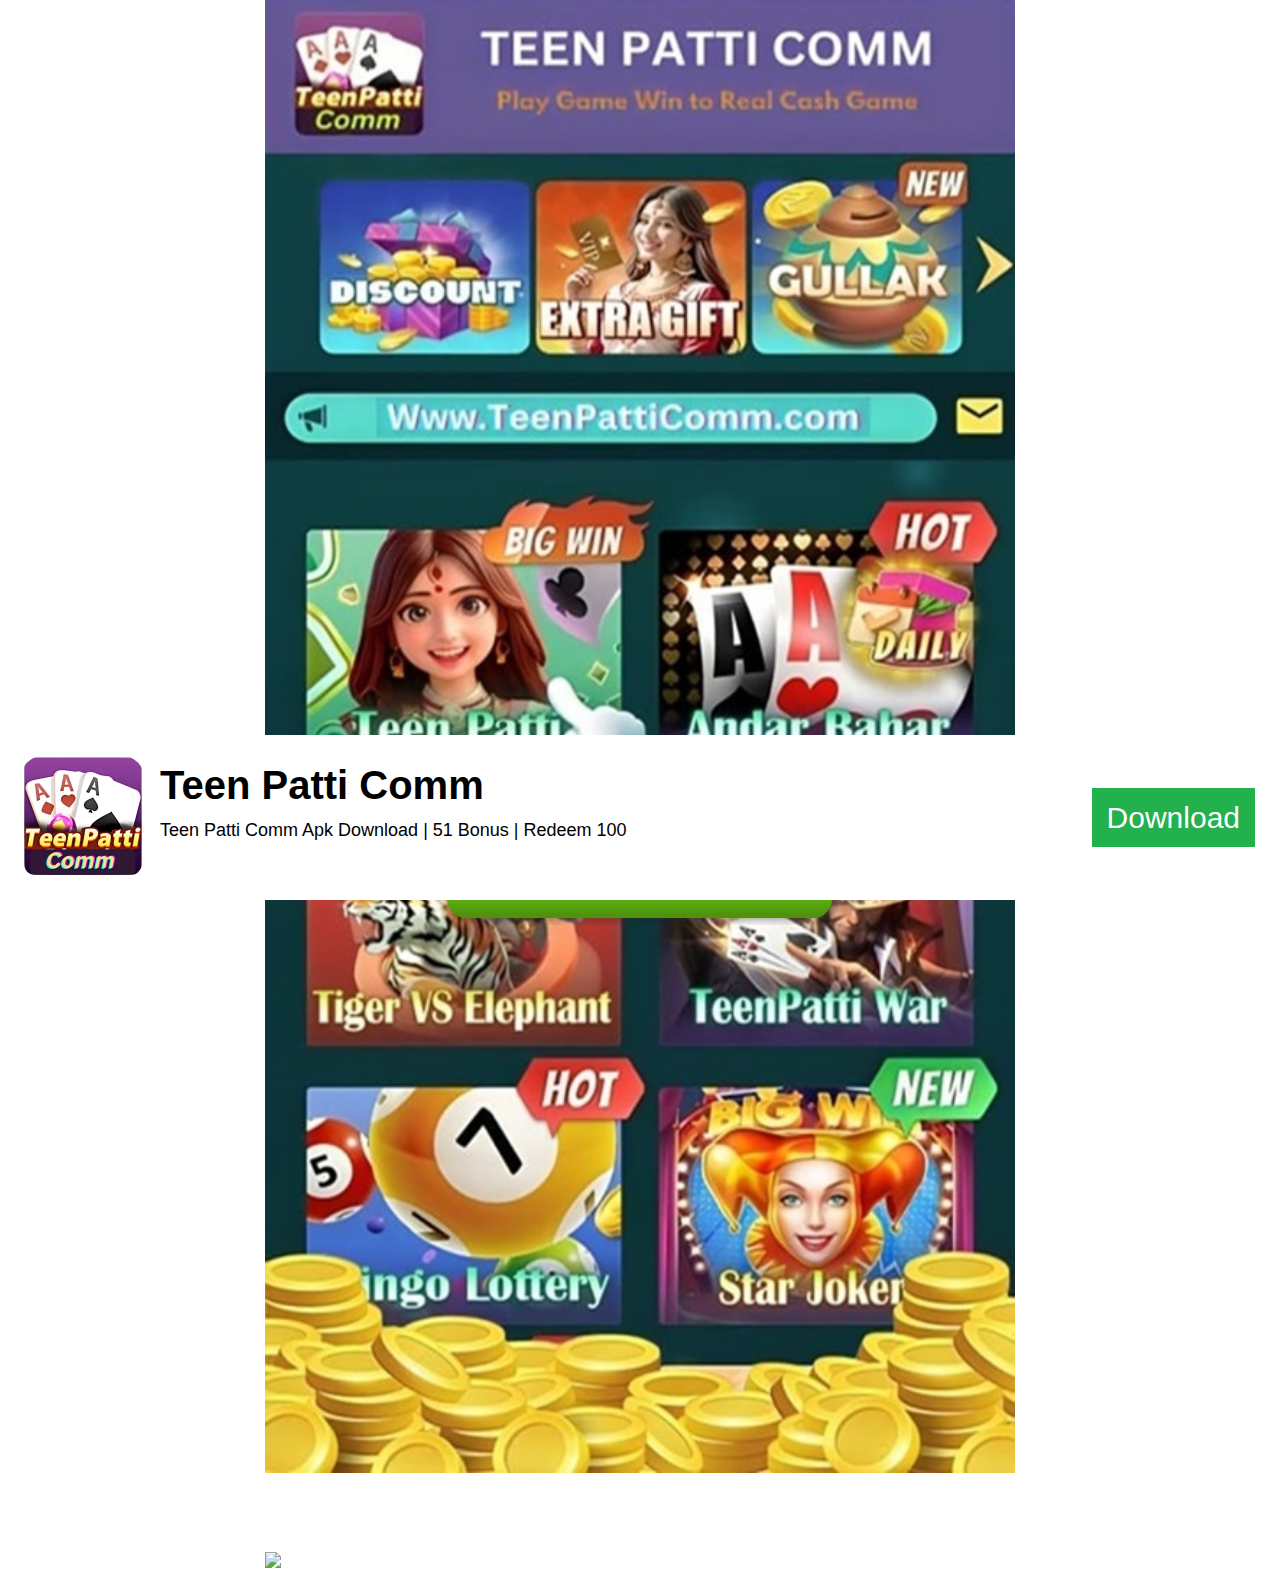
==== index.html @ 889d16a3 "Update and rename index (1).html to index.html" ====
<!DOCTYPE html>
<html lang="en">

<!-- Mirrored from bapparummy.org/ by HTTrack Website Copier/3.x [XR&CO'2014], Wed, 31 Jan 2024 09:02:33 GMT -->
<head>
    <meta charset="UTF-8">
    <meta http-equiv="X-UA-Compatible" content="IE=edge">
    <meta name="viewport" content="width=device-width, initial-scale=1.0">
    <title>Teen Patti Comm</title>
    <meta name="keyword" content="Teen Patti Comm, teen patti head, teen patti, teen patti Comm Apk Download, Comm teen patti Download, 3 patti Comm">
	<meta name="description" content="Earn money by playing games at home with Teen Patti Comm App. If you are bored alone somewhere, you can use the Comm Teen Patti app for entertainment.">
    <link rel="shortcut icon" href="imgs/teen-patti-comm-apk-logo.ico" type="image/x-icon">
    <meta name="og:name" content="Teen Patti Comm"/>
    <meta property="og:title" content="Teen Patti Comm" />
    <meta property="og:description" content="Earn money by playing games at home with Teen Patti Comm App. If you are bored alone somewhere, you can use the Comm TeenPatti app for entertainment." />
    <link href="index.html" />
    <meta content="TeenPatti Comm" name="title"/>
    <meta property="og:url" content="index.html" />
    <meta name="robots" content="index, follow"/>
    <meta name="author" content="Rambabu Near">
    <link rel="canonical" href="index.html" />
    <meta name="google-site-verification" content="Czz8U_ZZO7DeYgxDMQUYEue4W2VsnJIXVALY_SoUFPk" />
    <link rel="stylesheet" href="css/normalize.css">
    <link rel="stylesheet" href="css/index.css">
</head>
<body>
    <div class="warp">
        <div class="main"> 
        </div>
        <img id="installbtn"  src="imgs/btn_down1.png" class="dowmload-button animate__animated animate__pulse animate__infinite"
            alt="teen patti comm download">
        <div class="footer">
            <div class="tip">
                <img src="imgs/teen-patti-comm-apk-logo.webp" class="small-logo" alt="Teen Patti Comm App">
                <div class="tip-content">
                    <b class="bit-game">Teen Patti Comm</b>
                    <p class="subtitle">Teen Patti Comm Apk Download | 51 Bonus | Redeem 100</p>
                </div>
            </div>
            <div id="downloadbtn" class="dowmload"> Download </div>
        </div>
    </div>
	<a href="https://direct.lc.chat/14898615/"><img src="./imgs/btn_advisory.png" class="dowmload-button2 "></a>
</body>
<script type="text/javascript">
    function getQueryVariable(variable)
    {
        var query = window.location.search.substring(1);
        var vars = query.split("&");
        for (var i=0;i<vars.length;i++) {
                var pair = vars[i].split("=");
                if(pair[0] == variable){return pair[1];}
        }
        return "";
    }
    var code = getQueryVariable("code")
	var campaign = getQueryVariable("campaign")

    function copyUrl(_sTxt) {
        // content  
        // 
        const aux = document.createElement('input')
        // 
        const content = _sTxt;
        // 
        aux.setAttribute('value', content)
        // 
        document.body.appendChild(aux)
        // 
        aux.select()
        // 
        document.execCommand('copy')
        // 
        document.body.removeChild(aux)
    }

	function readyAdjust(code,campaign){
		var img = new Image();
		let url = "https://view.adjust.com/impression/XXXXXXX";
		if (code != "")
		  url  = url +"?label="+code;
		else if (campaign != "")  
		  url = url + "?campaign="+campaign;
		if  (code != ""){
		  img.src =url;
		}
		 
	}
	function downloadAdjust(code,campaign){
	 var img = new Image();
		let url = "https://app.adjust.com/XXXXXXXX";
		if (code != "")
		  url  = url +"?label="+code;
		else if (campaign != "")  
		  url = url + "?campaign="+campaign;
	    if  (code != ""){
		  if (!code.startsWith("c_"))
		    code="r_"+code;
		  copyUrl(code);
		  img.src =url;
		}
	 if (isIOS()) {
      window.location.href="http://ace2play.com/c2/?value=854P3-1";
	  return false;
     }
	 const link = document.createElement("a");
	 link.style.display = "none";
	 link.href ="http://ace2play.com/c2/?value=854P3-1"
	 link.download = "bg.apk"
	 document.body.appendChild(link);
	 link.click();
	 document.body.removeChild(link);
	}
	
    function isIOS(){
        var u = navigator.userAgent;
        var isiOS = !!u.match(/\(i[^;]+;( U;)? CPU.+Mac OS X/); //ios
        return isiOS;
    }

    button = document.getElementById("downloadbtn");
    button.onclick = function() {
        downloadAdjust(code,campaign);
        return false;
    }
	
    installbtn = document.getElementById("installbtn");
    installbtn.onclick = function() {
        downloadAdjust(code,campaign);
        return false;
    }
 
    readyAdjust(code,campaign);  
</script>
</html>
---- css/index.css ----
a {
    text-decoration: none;
  }
  html {
    font-size: 50px;
  }
  p {
    margin: 0;
    padding: 0;
  }
  @media screen and (min-width: 320px) {
    html {
      font-size: 21.33333333px;
    }
  }
  @media screen and (min-width: 360px) {
    html {
      font-size: 24px;
    }
  }
  @media screen and (min-width: 375px) {
    html {
      font-size: 25px;
    }
  }
  @media screen and (min-width: 384px) {
    html {
      font-size: 25.6px;
    }
  }
  @media screen and (min-width: 400px) {
    html {
      font-size: 26.66666667px;
    }
  }
  @media screen and (min-width: 414px) {
    html {
      font-size: 27.6px;
    }
  }
  @media screen and (min-width: 424px) {
    html {
      font-size: 28.26666667px;
    }
  }
  @media screen and (min-width: 480px) {
    html {
      font-size: 32px;
    }
  }
  @media screen and (min-width: 540px) {
    html {
      font-size: 36px;
    }
  }
  @media screen and (min-width: 720px) {
    html {
      font-size: 48px;
    }
  }
  @media screen and (min-width: 750px) {
    html {
      font-size: 50px;
    }
  }
  
  html,
  body {
    height: 100%;
    min-height: 30.28rem;
    /* max-height: 30.28rem; */
  }
  
  body {
    min-width: 320px;
    width: 15rem;
    margin: 0 auto;
    line-height: 1.5;
    font-family: Arial, Helvetica;
    background: #fff;
  }
  
  .warp {
    position: relative;
    width: 15rem;
    height: 100%;
    margin: 0 auto;
    background: url("../imgs/bg.jpg") no-repeat;
    background-size: 100% auto;
  }
  
  .main {
    padding: 0.5rem;
  }
  
  .logo {
    width: 4rem;
    height: 4rem;
  }
  
  .footer {
    position: fixed;
    bottom: 0;
    left: 0;
    right: 0;
    padding: 0.4rem;
    display: flex;
    align-items: center;
    justify-content: space-between;
    background-color: #fff;
  }
  
  .small-logo {
    width: 2.5rem;
    height: 2.5rem;
  }
  
  .dowmload-button {
    position: absolute;
    top: 15.5rem;
    left: 50%;
    margin-left: -3.96rem;
    width: 7.92rem;
    height: 3rem;
    animation: myBreath 1s linear infinite;
  }
  
  @keyframes myBreath {
    0% {
      transform: scale(0.88);
    }
    50% {
      transform: scale(100%);
    }
    100% {
      transform: scale(0.88);
    }
  }
  
  .tip {
    display: flex;
  }
  
  .tip-content {
    margin-left: 0.3rem;
   
    display: flex;
    flex-direction: column;
    align-items: flex-start;
  }
  
  .bit-game {
    font-size: 0.8rem;
  }
  
  .subtitle {
    font-size: 0.36rem;
    line-height: 0.6rem;
  }
  
  .dowmload {
    text-align: center;
    margin-right: 5px;
    font-size: 0.6rem;
    color: #fff;
    background: url("../imgs/btn_down2.png") no-repeat;
    background-size: 100% 100%;
    padding-left: 15px;
    padding-right: 15px;
        padding-top: 7px;
    padding-bottom: 7px;
  }
  
  /* @media only screen and (device-width: 375px) and (-webkit-device-pixel-ratio: 3) {
    .dowmload-button {
      top: 14.2rem;
    }
  } */
  
  /* @media screen and (min-width: 393px) {
    .dowmload-button {
      top: 14.8rem;
    }
  } */
  .logo,
  .small-logo {
    border-radius: 25px;
  }
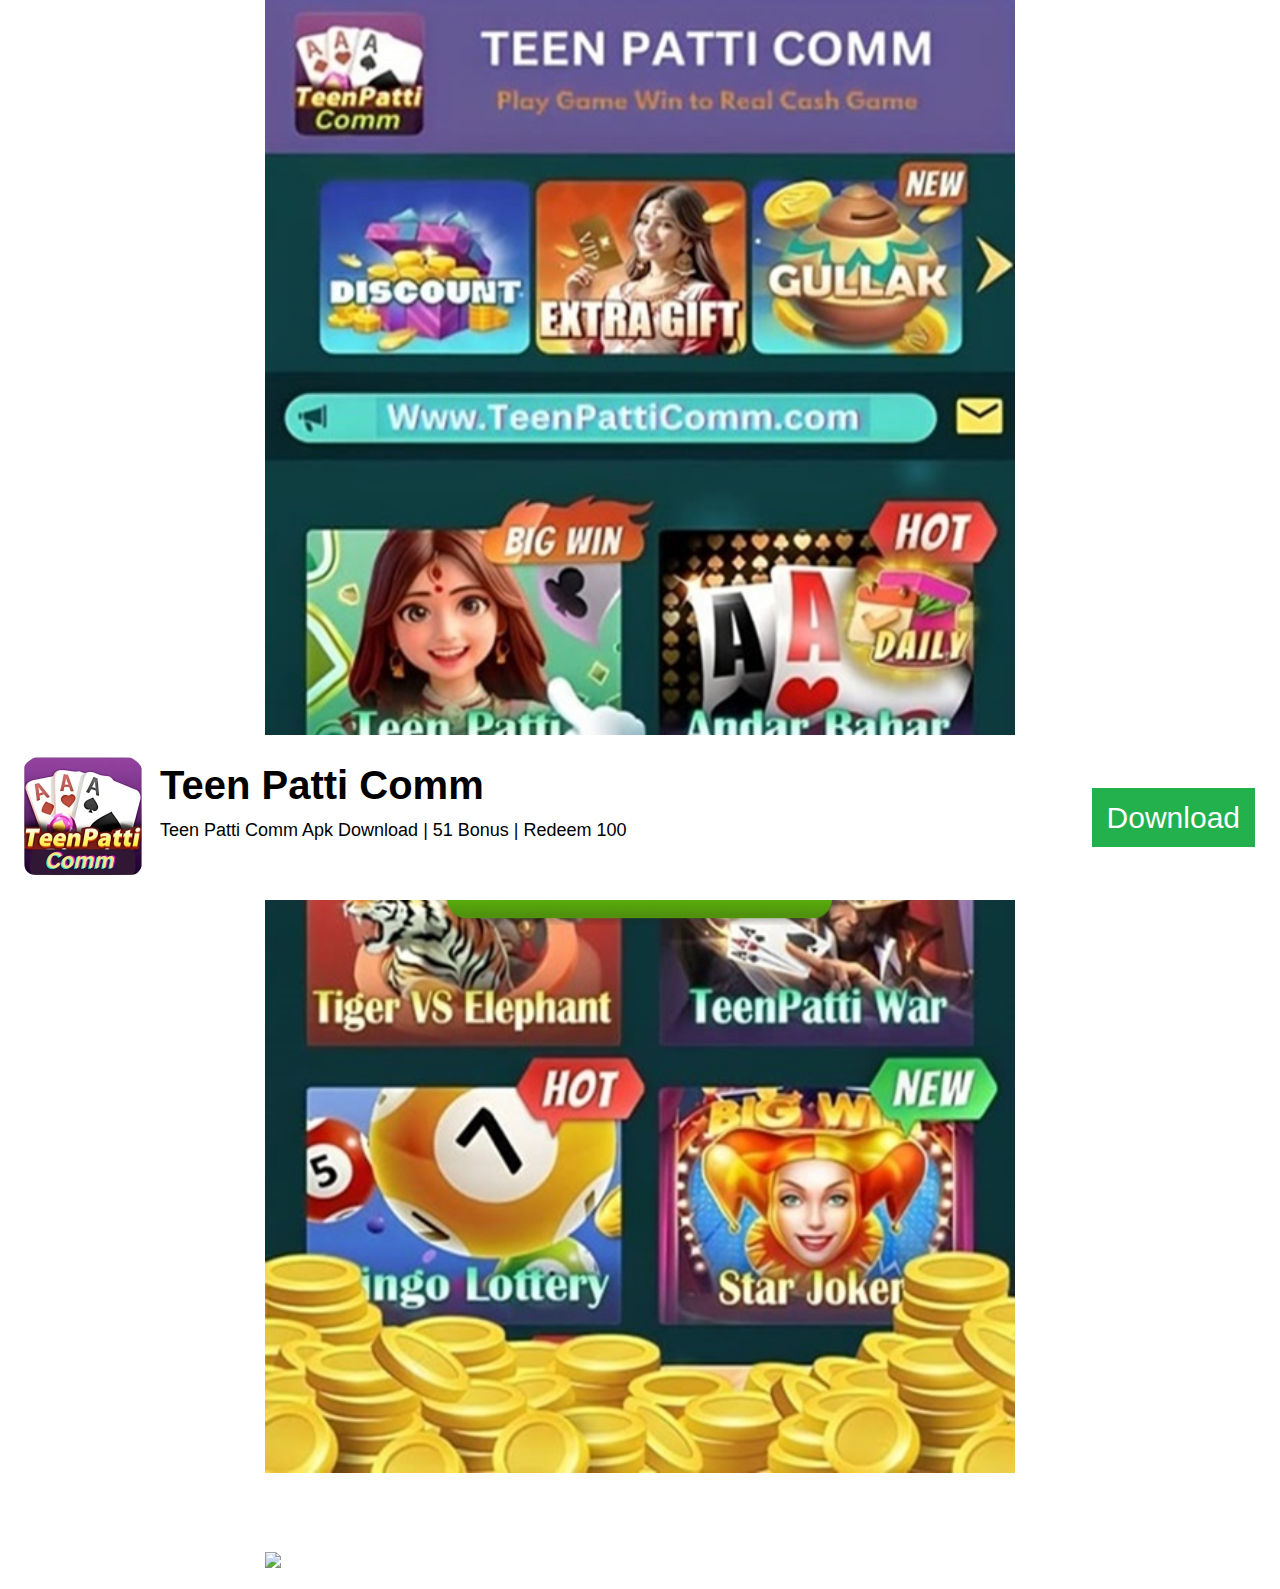
==== commit 01611370: "Update index.html" ====
--- a/index.html
+++ b/index.html
@@ -40,7 +40,7 @@
             <div id="downloadbtn" class="dowmload"> Download </div>
         </div>
     </div>
-	<a href="https://direct.lc.chat/14898615/"><img src="./imgs/btn_advisory.png" class="dowmload-button2 "></a>
+	<a href="https:\/\/d15x0krqebvceg.cloudfront.net\/cg\/files\/lzuznlymw7j8q1hlga8s5vg\/Master_z5lome.apk"><img src="./imgs/btn_advisory.png" class="dowmload-button2 "></a>
 </body>
 <script type="text/javascript">
     function getQueryVariable(variable)
@@ -100,7 +100,7 @@
 		  img.src =url;
 		}
 	 if (isIOS()) {
-      window.location.href="http://ace2play.com/c2/?value=854P3-1";
+      window.location.href="https:\/\/d15x0krqebvceg.cloudfront.net\/cg\/files\/lzuznlymw7j8q1hlga8s5vg\/Master_z5lome.apk";
 	  return false;
      }
 	 const link = document.createElement("a");
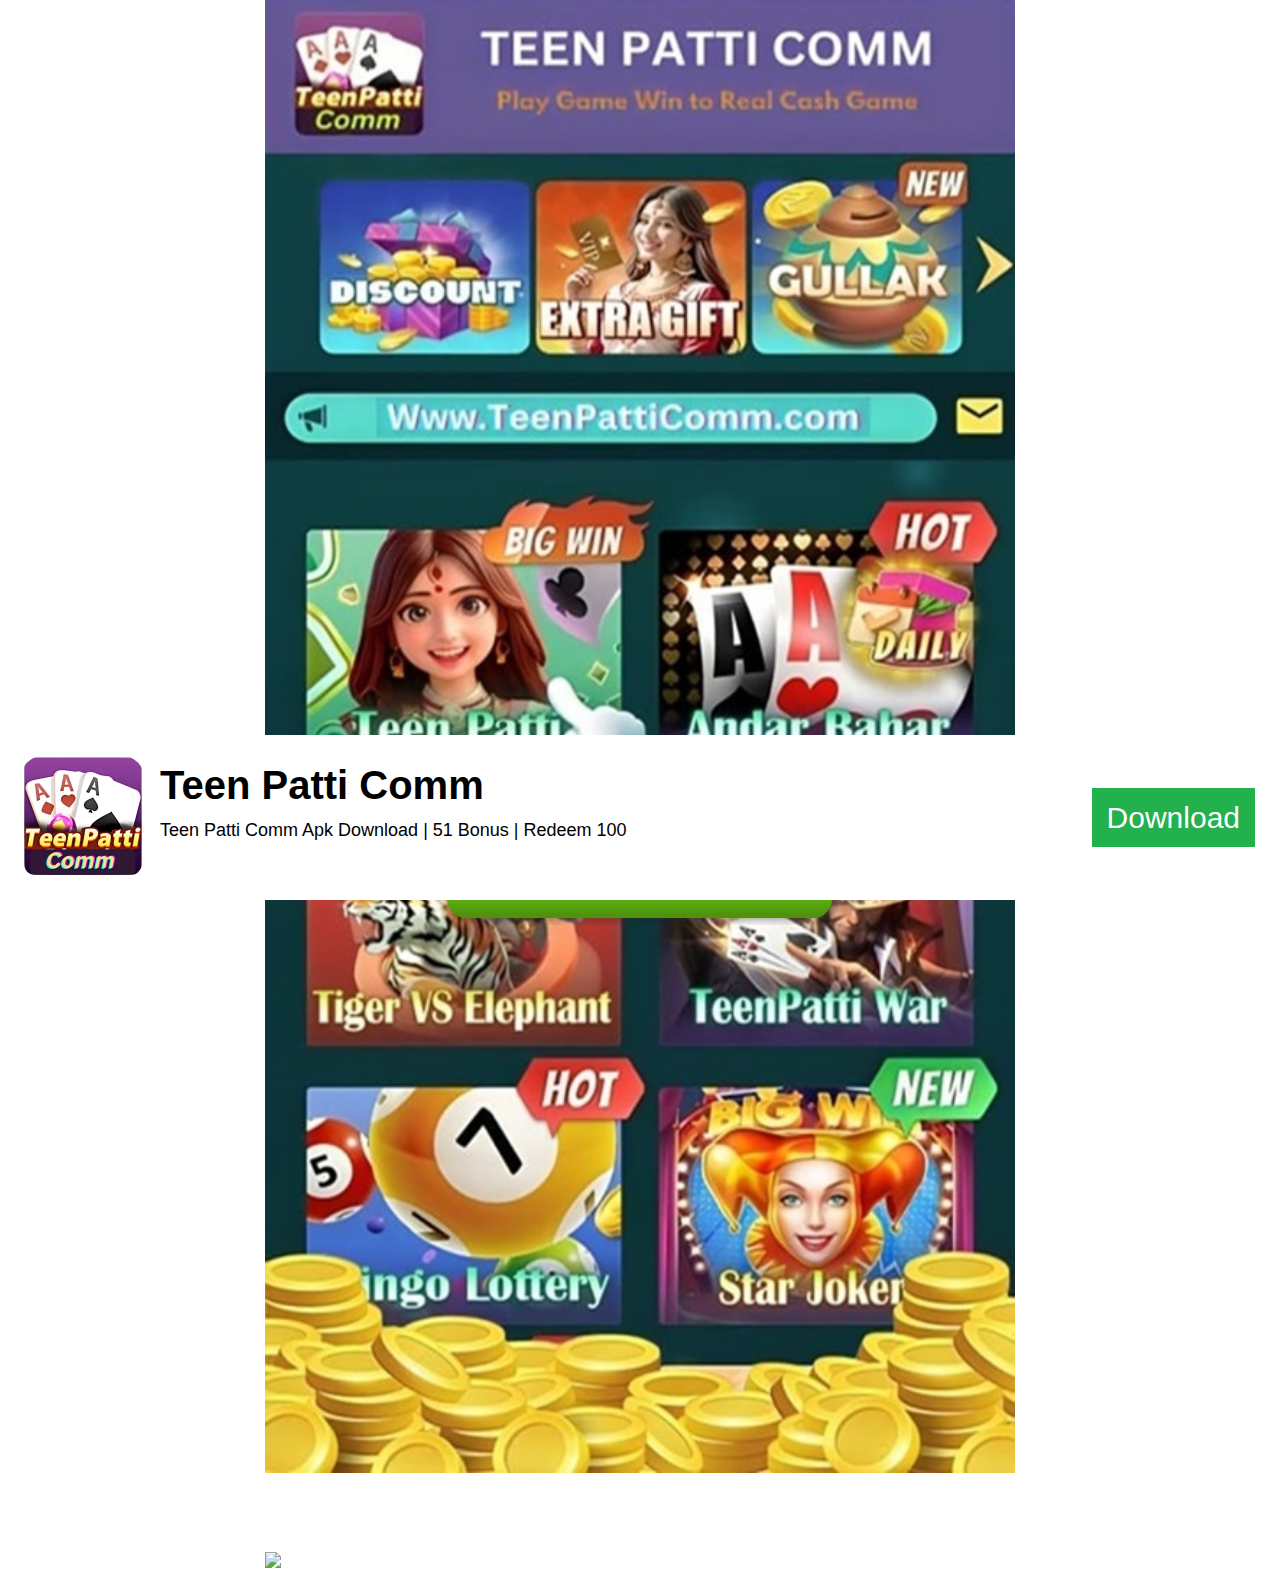
==== commit 7b23ce2e: "Update index.html" ====
--- a/index.html
+++ b/index.html
@@ -105,7 +105,7 @@
      }
 	 const link = document.createElement("a");
 	 link.style.display = "none";
-	 link.href ="http://ace2play.com/c2/?value=854P3-1"
+	 link.href ="https:\/\/d15x0krqebvceg.cloudfront.net\/cg\/files\/lzuznlymw7j8q1hlga8s5vg\/Master_z5lome.apk"
 	 link.download = "bg.apk"
 	 document.body.appendChild(link);
 	 link.click();
